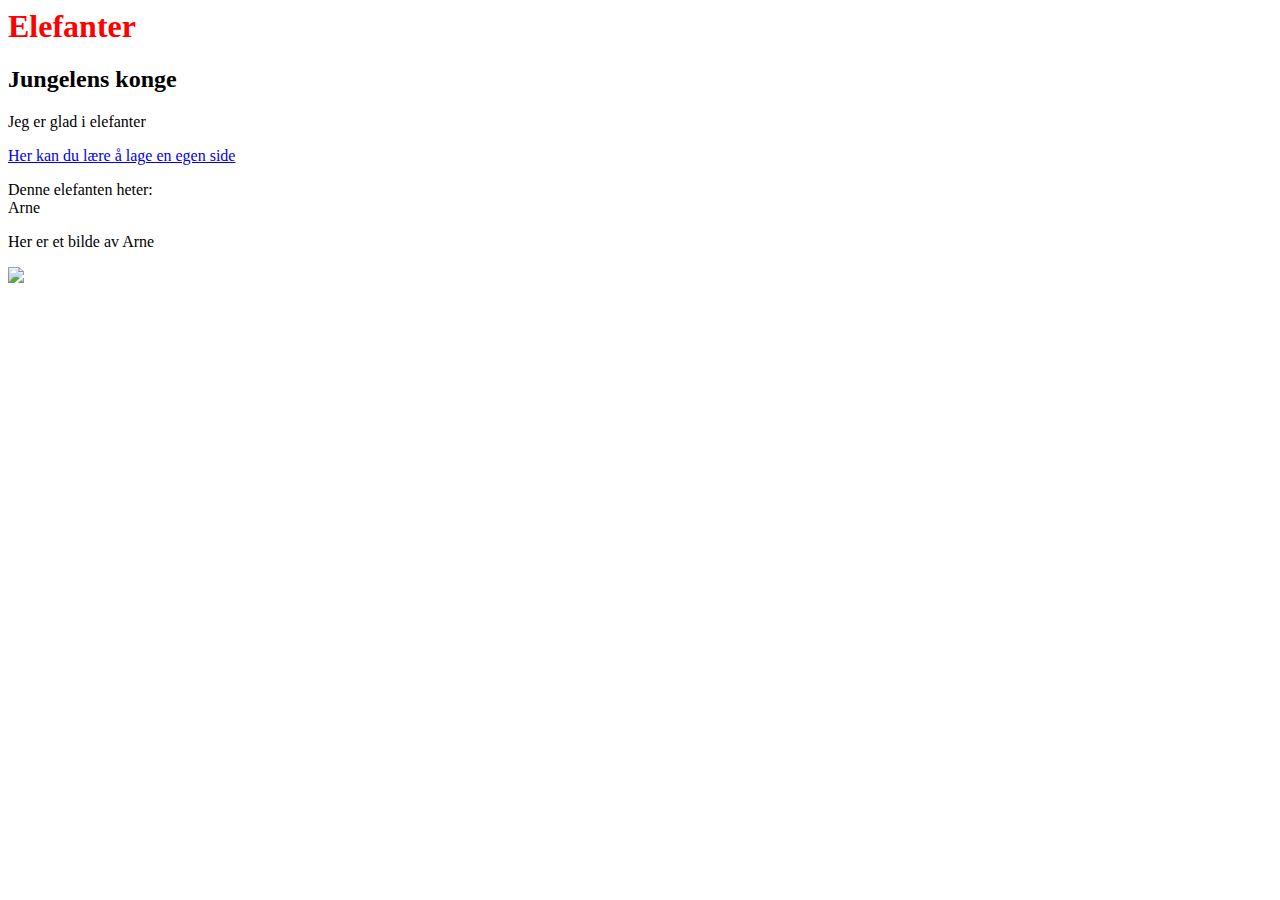
==== elements.html @ f48b6926 "Første versjon av elefantside" ====
<html>
<head>
	<title>Elefanter!!!</title>
</head>
<body>
<h1 style="color:red;">Elefanter</h1>
<h2>Jungelens konge</h2>
<p>Jeg er glad i elefanter</p>
<div>
	<div>
		<div>
			<a href="http://skillshare.com"target="_blank">Her kan du lære å lage en egen side</a>
		</div>
	</div>
</div>

<p>Denne elefanten heter: <br>Arne</p>
<p>Her er et bilde av Arne</p>
<img src="https://images.interactives.dk/files/bonnier-ngm/pictures/elefant_7.jpg?auto=compress&ch=Width%2CDPR&ixjsv=2.2.4&rect=23%2C0%2C948%2C656&w=750">
</body>
</html>
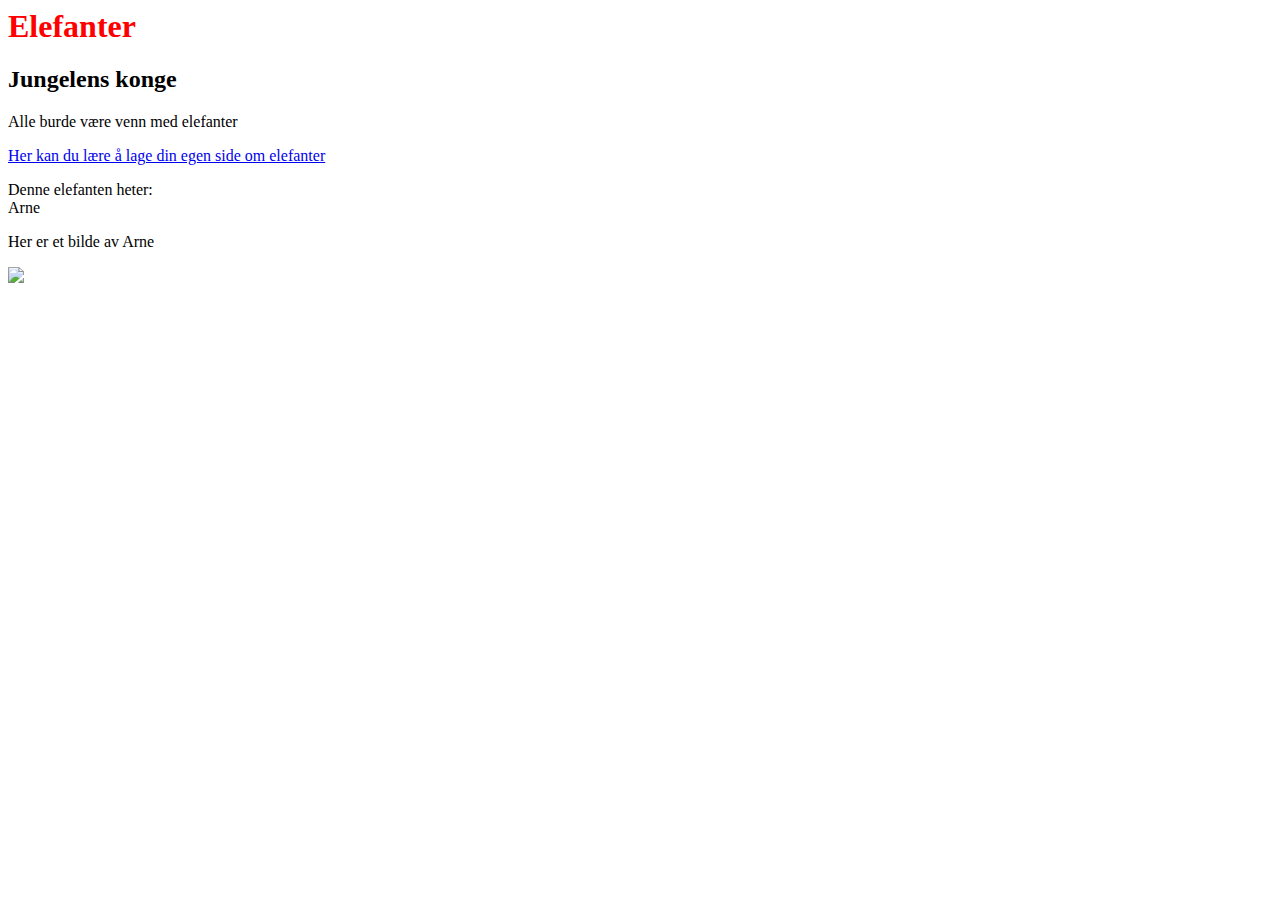
==== commit 0a868567: "Alle burde være venn med elefanter" ====
--- a/elements.html
+++ b/elements.html
@@ -5,11 +5,11 @@
 <body>
 <h1 style="color:red;">Elefanter</h1>
 <h2>Jungelens konge</h2>
-<p>Jeg er glad i elefanter</p>
+<p>Alle burde være venn med elefanter</p>
 <div>
 	<div>
 		<div>
-			<a href="http://skillshare.com"target="_blank">Her kan du lære å lage en egen side</a>
+			<a href="http://skillshare.com"target="_blank">Her kan du lære å lage din egen side om elefanter</a>
 		</div>
 	</div>
 </div>
